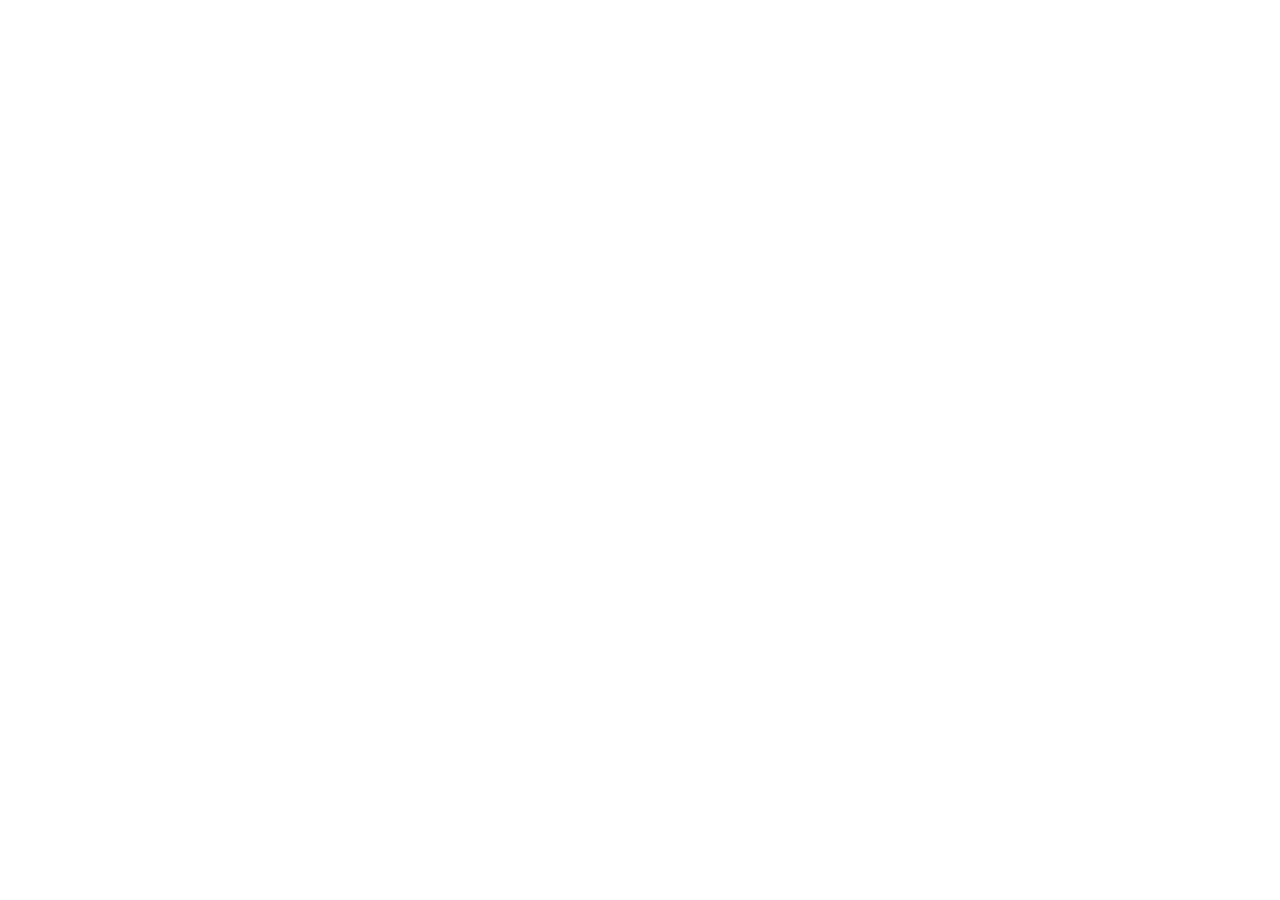
==== blog.html @ ed18e169 "Cria estrutura inicial do html" ====
<!doctype html>
<html lang="en">
  <head>
    <meta charset="UTF-8" />
    <meta name="viewport" content="width=device-width, initial-scale=1.0" />
    <meta charset="UTF-8" />
    <meta name="viewport" content="width=device-width, initial-scale=1.0" />
    <meta
      name="description"
      content="Jornada Viagens, uma agência apaixonada por criar viagens inesquecíveis."
    />
    <meta name="og:title" content="Jornada Viagens" />
    <meta
      name="og:description"
      content="Jornada Viagens, uma agência apaixonada por criar viagens inesquecíveis."
    />
    <meta
      name="og:image"
      content="https://willianst.github.io/jornada-viagens/img/logo-footer.png"
    />
    <meta name="og:type" content="website" />
    <meta name="og:url" content="https://willianst.github.io/jornada-viagens" />
    <link rel="icon" href="favico.svg" type="xml/svg" />
    <link rel="stylesheet" href="css/style.css" />
    <title>Blog</title>
  </head>
  <body></body>
</html>
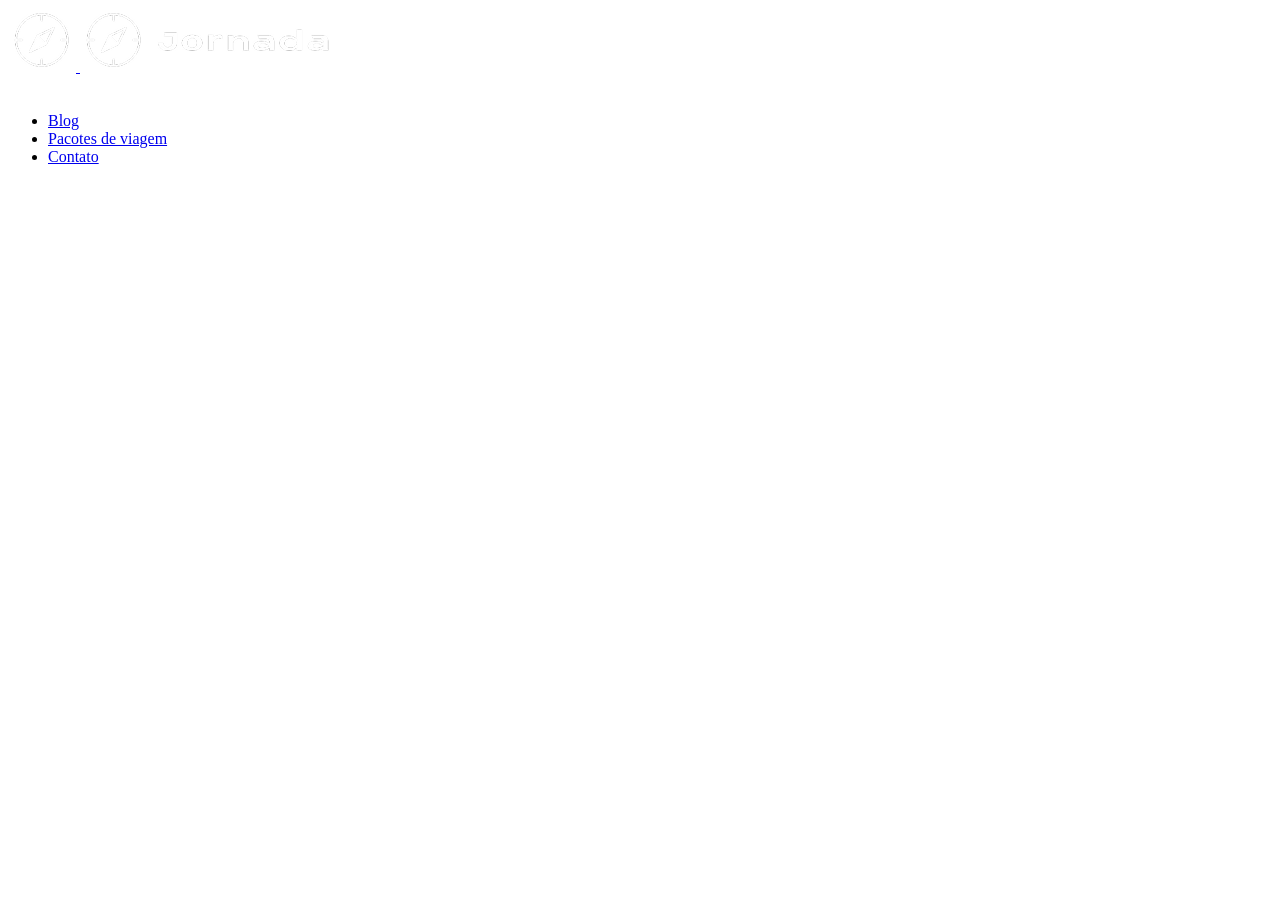
==== commit ee36dec3: "Adiciona header ao blog.html" ====
--- a/blog.html
+++ b/blog.html
@@ -24,5 +24,52 @@
     <link rel="stylesheet" href="css/style.css" />
     <title>Blog</title>
   </head>
-  <body></body>
+  <body>
+    <header class="main-header">
+      <a class="logo" href="index.html" title="Voltar para a página inicial">
+        <img
+          class="img-mobile"
+          src="img/Bussola-jornada-branca.png"
+          alt="Bússola do logo Jornada Viagens na cor branca"
+        />
+        <img
+          class="img-desktop"
+          src="img/Bussola-texto-jornada-branca.png"
+          alt="Logo Jornada Viagens na cor branca"
+        />
+      </a>
+      <div class="navigation-menu">
+        <label for="menu">
+          <img src="img/menu.png" alt="Menu" />
+        </label>
+        <input type="checkbox" id="menu" hidden />
+        <nav>
+          <ul class="list-link">
+            <li>
+              <a
+                href="blog.html"
+                target="_blank"
+                title="Acessar blog"
+                class="active"
+                >Blog</a
+              >
+            </li>
+            <li>
+              <a
+                href="pacotes-viagem.html"
+                target="_blank"
+                title="Acessar pacotes de viagem"
+                >Pacotes de viagem</a
+              >
+            </li>
+            <li>
+              <a href="contato.html" target="_blank" title="Acessar contato"
+                >Contato</a
+              >
+            </li>
+          </ul>
+        </nav>
+      </div>
+    </header>
+  </body>
 </html>
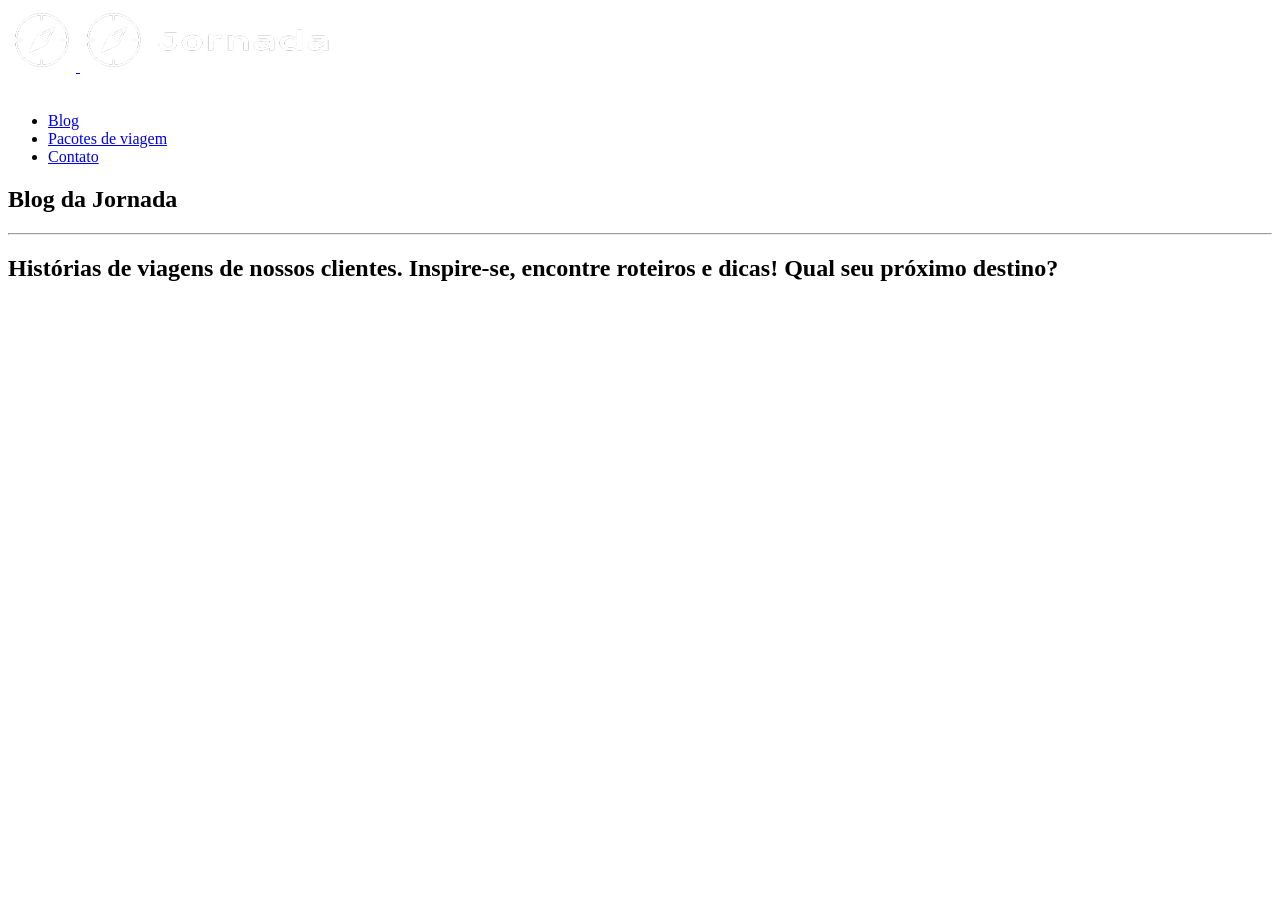
==== commit 43449889: "Adiciona hero ao blog com layout responsivo" ====
--- a/blog.html
+++ b/blog.html
@@ -71,5 +71,19 @@
         </nav>
       </div>
     </header>
+    <main>
+      <section class="blog hero over">
+        <div class="hero-img">
+          <div class="text-container">
+            <h1>Blog da Jornada</h1>
+            <hr />
+            <h2>
+              Histórias de viagens de nossos clientes. Inspire-se, encontre
+              roteiros e dicas! Qual seu próximo destino?
+            </h2>
+          </div>
+        </div>
+      </section>
+    </main>
   </body>
 </html>
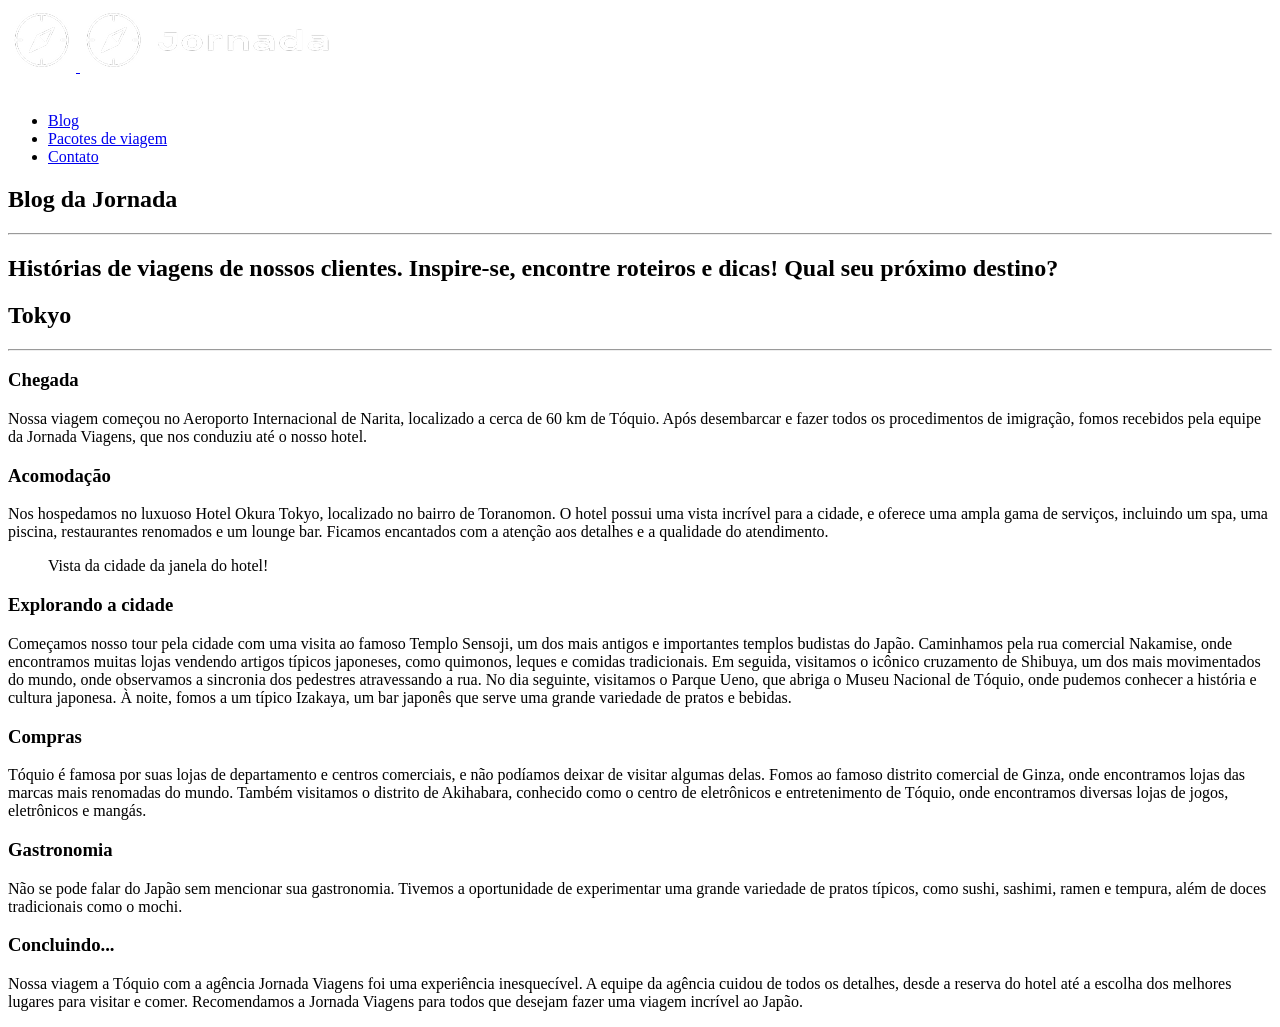
==== commit b1b91899: "Adiciona sessao destination com layout responsivo" ====
--- a/blog.html
+++ b/blog.html
@@ -84,6 +84,92 @@
           </div>
         </div>
       </section>
+      <section class="blog destinations">
+        <div class="section-title">
+          <h2>Tokyo</h2>
+          <hr />
+        </div>
+        <div class="destination-cards">
+          <article class="cards grid">
+            <header>
+              <h3 class="content-title">Chegada</h3>
+              <p class="content-text">
+                Nossa viagem começou no Aeroporto Internacional de Narita,
+                localizado a cerca de 60 km de Tóquio. Após desembarcar e fazer
+                todos os procedimentos de imigração, fomos recebidos pela equipe
+                da Jornada Viagens, que nos conduziu até o nosso hotel.
+              </p>
+            </header>
+            <div class="destination-img tokyo-store"></div>
+          </article>
+
+          <article class="cards">
+            <h3 class="content-title">Acomodação</h3>
+            <p class="content-text">
+              Nos hospedamos no luxuoso Hotel Okura Tokyo, localizado no bairro
+              de Toranomon. O hotel possui uma vista incrível para a cidade, e
+              oferece uma ampla gama de serviços, incluindo um spa, uma piscina,
+              restaurantes renomados e um lounge bar. Ficamos encantados com a
+              atenção aos detalhes e a qualidade do atendimento.
+            </p>
+            <figure>
+              <div class="destination-img tokyo-img"></div>
+              <figcaption>Vista da cidade da janela do hotel!</figcaption>
+            </figure>
+          </article>
+
+          <article class="cards">
+            <h3 class="content-title">Explorando a cidade</h3>
+            <p class="content-text">
+              Começamos nosso tour pela cidade com uma visita ao famoso Templo
+              Sensoji, um dos mais antigos e importantes templos budistas do
+              Japão. Caminhamos pela rua comercial Nakamise, onde encontramos
+              muitas lojas vendendo artigos típicos japoneses, como quimonos,
+              leques e comidas tradicionais. Em seguida, visitamos o icônico
+              cruzamento de Shibuya, um dos mais movimentados do mundo, onde
+              observamos a sincronia dos pedestres atravessando a rua. No dia
+              seguinte, visitamos o Parque Ueno, que abriga o Museu Nacional de
+              Tóquio, onde pudemos conhecer a história e cultura japonesa. À
+              noite, fomos a um típico Izakaya, um bar japonês que serve uma
+              grande variedade de pratos e bebidas.
+            </p>
+          </article>
+
+          <article class="cards">
+            <h3 class="content-title">Compras</h3>
+            <p class="content-text">
+              Tóquio é famosa por suas lojas de departamento e centros
+              comerciais, e não podíamos deixar de visitar algumas delas. Fomos
+              ao famoso distrito comercial de Ginza, onde encontramos lojas das
+              marcas mais renomadas do mundo. Também visitamos o distrito de
+              Akihabara, conhecido como o centro de eletrônicos e entretenimento
+              de Tóquio, onde encontramos diversas lojas de jogos, eletrônicos e
+              mangás.
+            </p>
+          </article>
+
+          <article class="cards">
+            <h3 class="content-title">Gastronomia</h3>
+            <p class="content-text">
+              Não se pode falar do Japão sem mencionar sua gastronomia. Tivemos
+              a oportunidade de experimentar uma grande variedade de pratos
+              típicos, como sushi, sashimi, ramen e tempura, além de doces
+              tradicionais como o mochi.
+            </p>
+          </article>
+
+          <article class="cards">
+            <h3 class="content-title">Concluindo...</h3>
+            <p class="content-text">
+              Nossa viagem a Tóquio com a agência Jornada Viagens foi uma
+              experiência inesquecível. A equipe da agência cuidou de todos os
+              detalhes, desde a reserva do hotel até a escolha dos melhores
+              lugares para visitar e comer. Recomendamos a Jornada Viagens para
+              todos que desejam fazer uma viagem incrível ao Japão.
+            </p>
+          </article>
+        </div>
+      </section>
     </main>
   </body>
 </html>
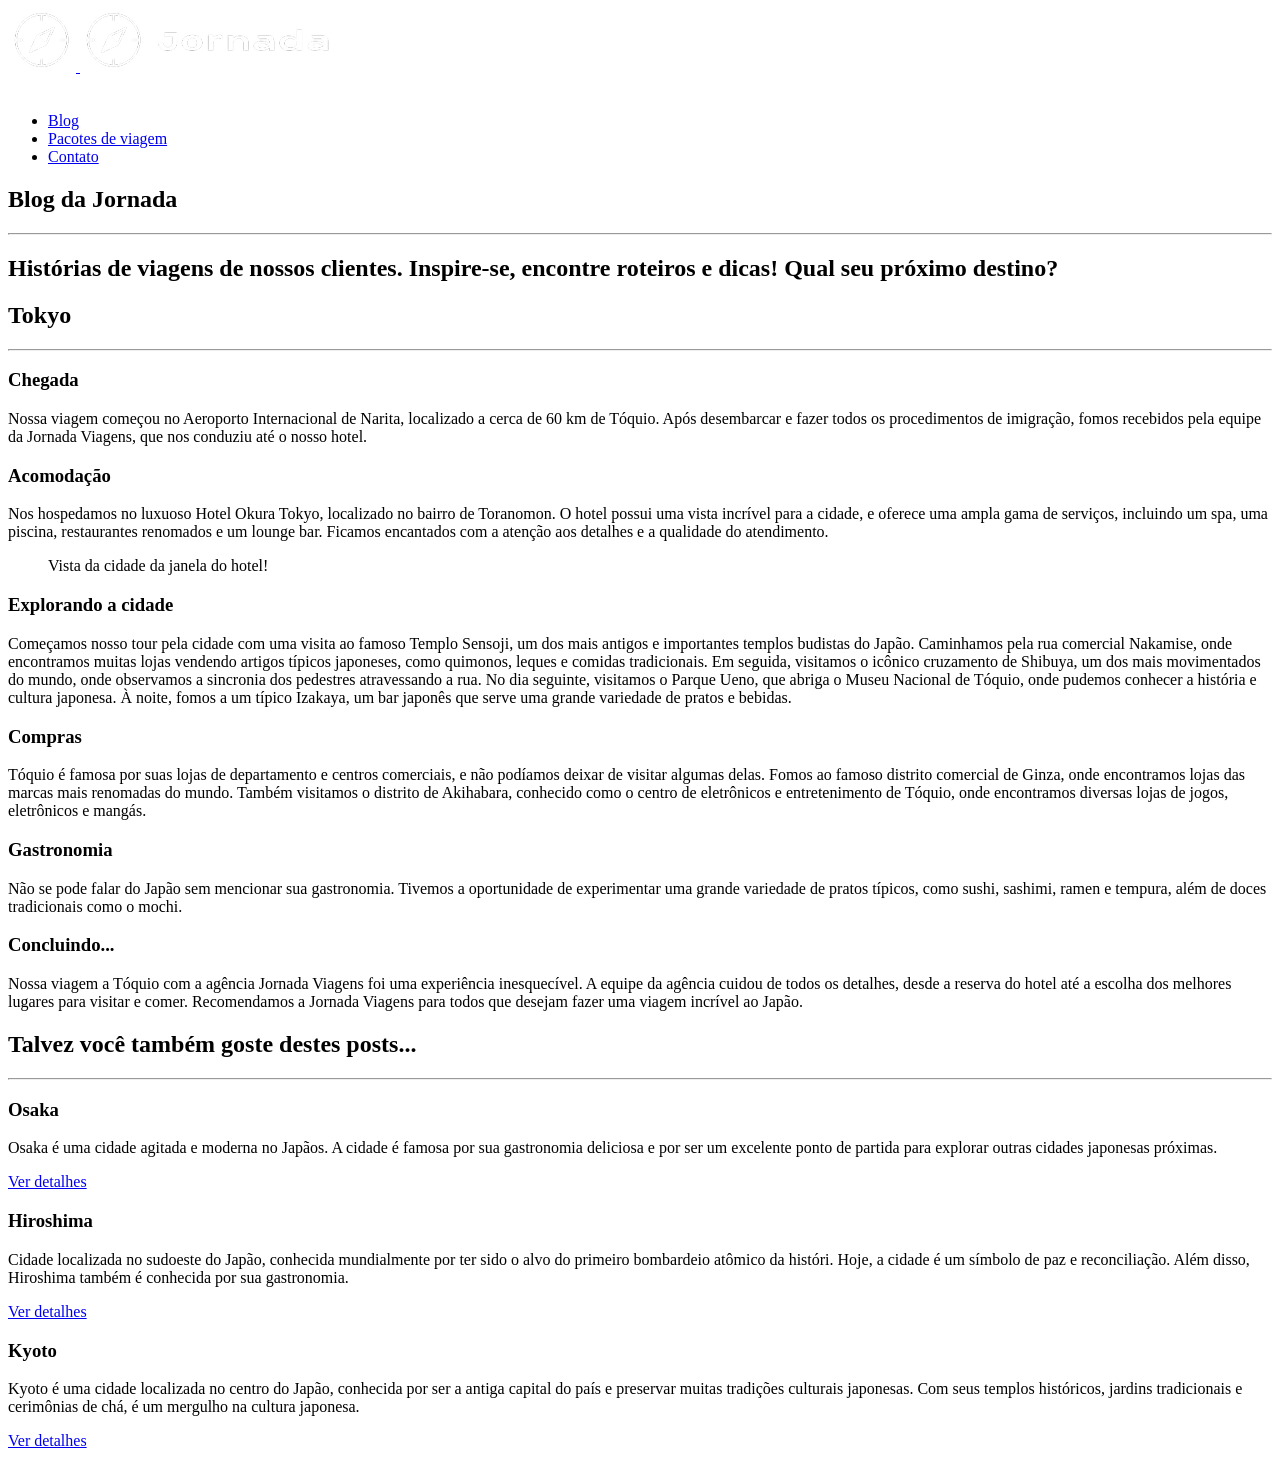
==== commit 019ff7f6: "Adiciona sessao more destinations" ====
--- a/blog.html
+++ b/blog.html
@@ -100,9 +100,12 @@
                 da Jornada Viagens, que nos conduziu até o nosso hotel.
               </p>
             </header>
-            <div class="destination-img tokyo-store"></div>
-          </article>
-
+            <div
+              class="destination-img tokyo-store"
+              role="img"
+              aria-label="Fachada de uma loja tradicional de Tokyo"
+            ></div>
+          </article>
           <article class="cards">
             <h3 class="content-title">Acomodação</h3>
             <p class="content-text">
@@ -113,11 +116,14 @@
               atenção aos detalhes e a qualidade do atendimento.
             </p>
             <figure>
-              <div class="destination-img tokyo-img"></div>
+              <div
+                class="destination-img tokyo-img"
+                role="img"
+                aria-label="Vista panorâma da ponte Rainbow Bridge iluminada à noite na baía de Tóquio"
+              ></div>
               <figcaption>Vista da cidade da janela do hotel!</figcaption>
             </figure>
           </article>
-
           <article class="cards">
             <h3 class="content-title">Explorando a cidade</h3>
             <p class="content-text">
@@ -134,7 +140,6 @@
               grande variedade de pratos e bebidas.
             </p>
           </article>
-
           <article class="cards">
             <h3 class="content-title">Compras</h3>
             <p class="content-text">
@@ -147,7 +152,6 @@
               mangás.
             </p>
           </article>
-
           <article class="cards">
             <h3 class="content-title">Gastronomia</h3>
             <p class="content-text">
@@ -157,7 +161,6 @@
               tradicionais como o mochi.
             </p>
           </article>
-
           <article class="cards">
             <h3 class="content-title">Concluindo...</h3>
             <p class="content-text">
@@ -170,6 +173,77 @@
           </article>
         </div>
       </section>
+      <section class="more destinations">
+        <div class="section-title">
+          <h2>Talvez você também goste destes posts...</h2>
+          <hr />
+        </div>
+        <div class="destination-cards">
+          <article class="cards">
+            <header>
+              <div class="destination-img osaka-img"></div>
+              <h3 class="content-title">Osaka</h3>
+            </header>
+            <p class="content-text">
+              Osaka é uma cidade agitada e moderna no Japãos. A cidade é famosa
+              por sua gastronomia deliciosa e por ser um excelente ponto de
+              partida para explorar outras cidades japonesas próximas.
+            </p>
+            <footer>
+              <a
+                href="#"
+                class="button"
+                target="_blank"
+                title="Veja mais detalhes do destino Osaka"
+                >Ver detalhes</a
+              >
+            </footer>
+          </article>
+          <article class="cards">
+            <header>
+              <div class="destination-img hiroshima-img"></div>
+              <h3 class="content-title">Hiroshima</h3>
+            </header>
+            <p class="content-text">
+              Cidade localizada no sudoeste do Japão, conhecida mundialmente por
+              ter sido o alvo do primeiro bombardeio atômico da históri. Hoje, a
+              cidade é um símbolo de paz e reconciliação. Além disso, Hiroshima
+              também é conhecida por sua gastronomia.
+            </p>
+            <footer>
+              <a
+                href="#"
+                class="button"
+                target="_blank"
+                title="Veja mais detalhes do destino Hiroshima"
+                >Ver detalhes</a
+              >
+            </footer>
+          </article>
+          <article class="cards">
+            <header>
+              <div class="destination-img kyoto-img"></div>
+              <h3 class="content-title">Kyoto</h3>
+            </header>
+            <p class="content-text">
+              Kyoto é uma cidade localizada no centro do Japão, conhecida por
+              ser a antiga capital do país e preservar muitas tradições
+              culturais japonesas. Com seus templos históricos, jardins
+              tradicionais e cerimônias de chá, é um mergulho na cultura
+              japonesa.
+            </p>
+            <footer>
+              <a
+                href="#"
+                class="button"
+                target="_blank"
+                title="Veja mais detalhes do destino Kyoto"
+                >Ver detalhes</a
+              >
+            </footer>
+          </article>
+        </div>
+      </section>
     </main>
   </body>
 </html>
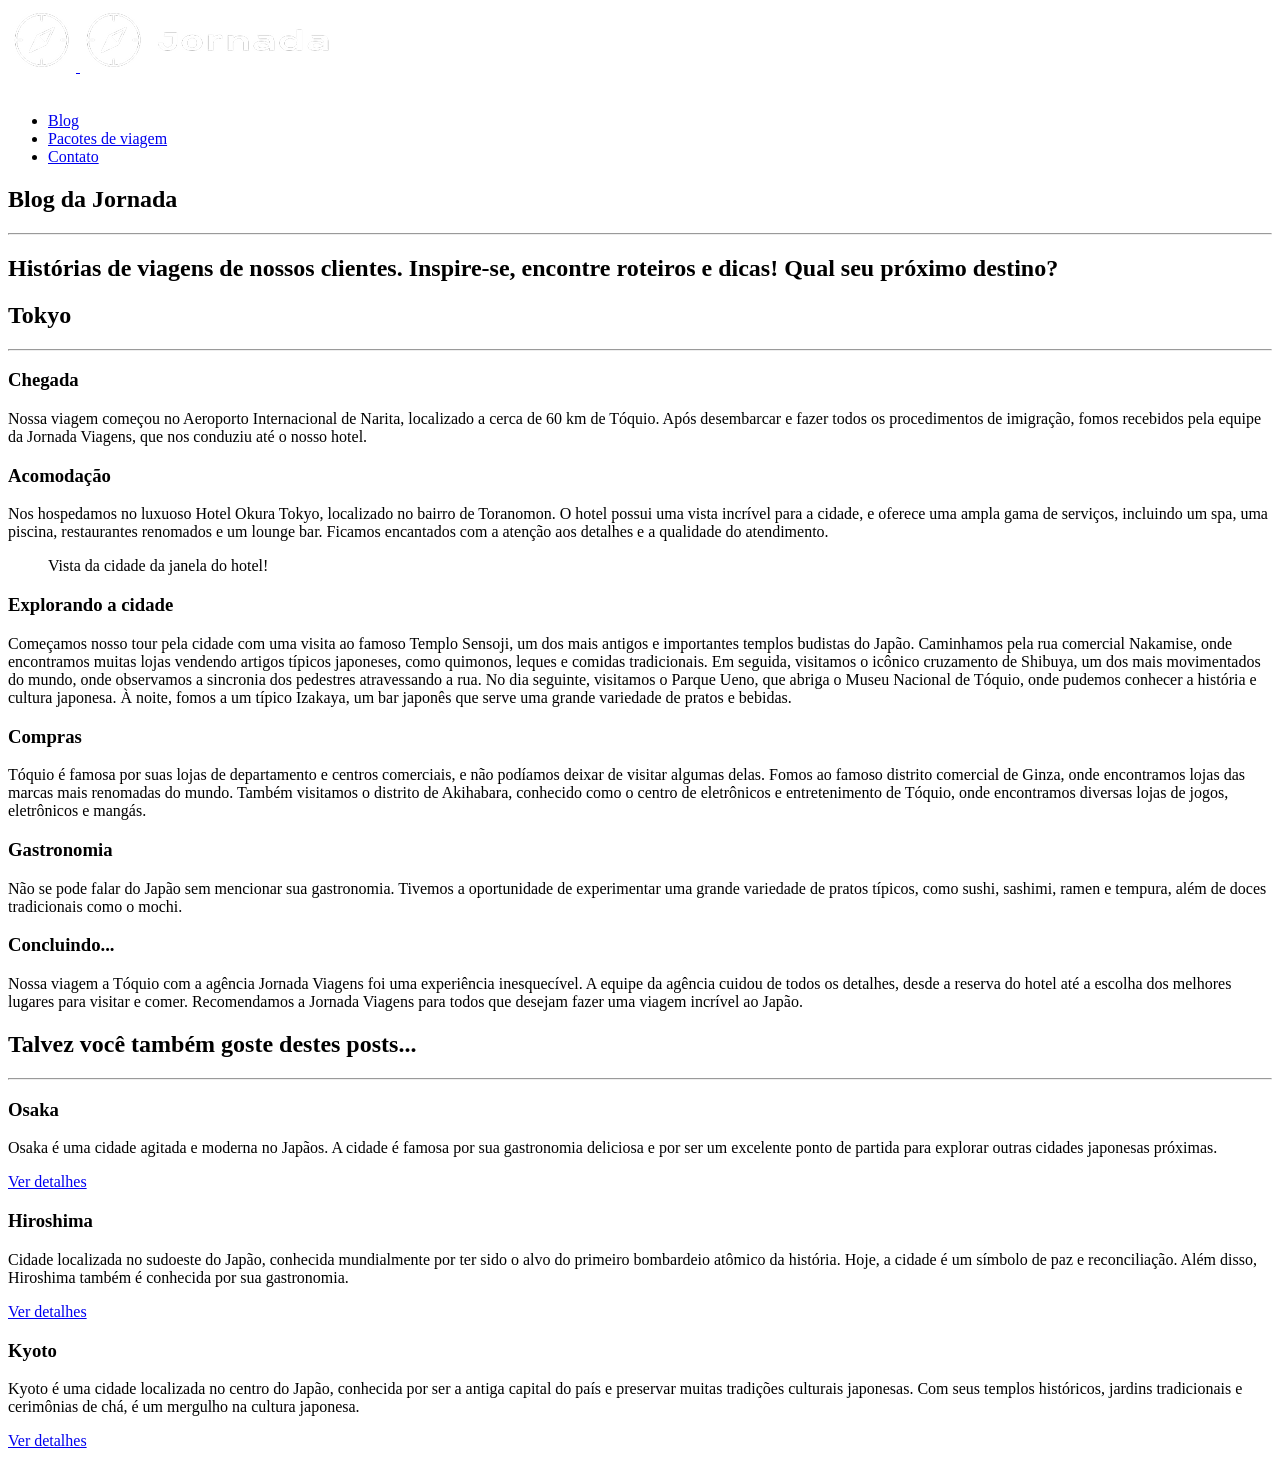
==== commit 592b83e5: "Adicionar descrições acessíveis às imagens de destinos" ====
--- a/blog.html
+++ b/blog.html
@@ -181,7 +181,11 @@
         <div class="destination-cards">
           <article class="cards">
             <header>
-              <div class="destination-img osaka-img"></div>
+              <div
+                class="destination-img osaka-img"
+                role="img"
+                aria-label="Castelo de Osaka emoldurado por flores de cerejeira branca e rosa sob um céu claro."
+              ></div>
               <h3 class="content-title">Osaka</h3>
             </header>
             <p class="content-text">
@@ -201,14 +205,18 @@
           </article>
           <article class="cards">
             <header>
-              <div class="destination-img hiroshima-img"></div>
+              <div
+                class="destination-img hiroshima-img"
+                role="img"
+                aria-label="Vista frontal do Santuário Itsukushima em Miyajima, com sua plataforma de madeira e detalhes em vermelho vibrante sob montanhas arborizadas."
+              ></div>
               <h3 class="content-title">Hiroshima</h3>
             </header>
             <p class="content-text">
               Cidade localizada no sudoeste do Japão, conhecida mundialmente por
-              ter sido o alvo do primeiro bombardeio atômico da históri. Hoje, a
-              cidade é um símbolo de paz e reconciliação. Além disso, Hiroshima
-              também é conhecida por sua gastronomia.
+              ter sido o alvo do primeiro bombardeio atômico da história. Hoje,
+              a cidade é um símbolo de paz e reconciliação. Além disso,
+              Hiroshima também é conhecida por sua gastronomia.
             </p>
             <footer>
               <a
@@ -222,7 +230,11 @@
           </article>
           <article class="cards">
             <header>
-              <div class="destination-img kyoto-img"></div>
+              <div
+                class="destination-img kyoto-img"
+                role="img"
+                aria-label="Vista panorâmica de Kyoto ao pôr do sol, com folhagens de outono em tons de vermelho escuro em primeiro plano e montanhas ao fundo sob um céu degradê."
+              ></div>
               <h3 class="content-title">Kyoto</h3>
             </header>
             <p class="content-text">
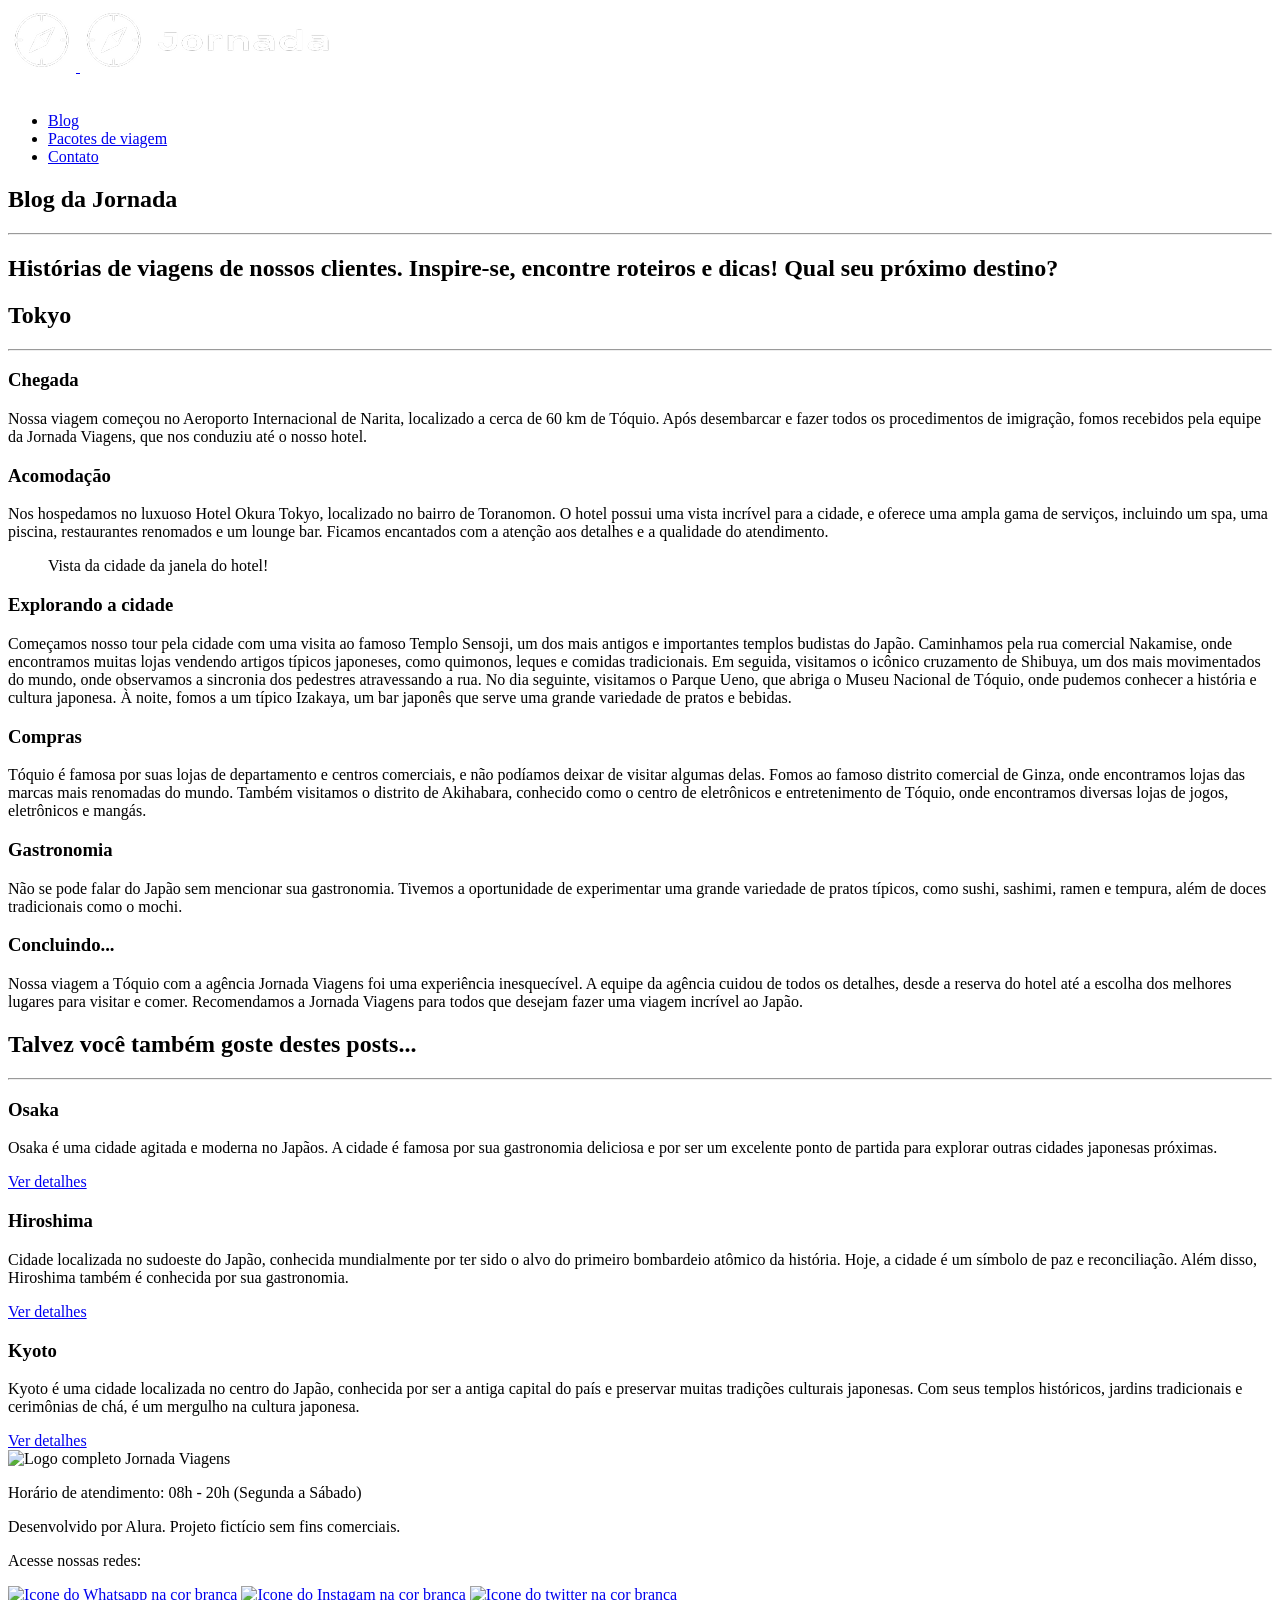
==== commit 781a1bea: "Adiciona footer ao blog" ====
--- a/blog.html
+++ b/blog.html
@@ -257,5 +257,40 @@
         </div>
       </section>
     </main>
+    <footer class="main-footer">
+      <div class="footer-content">
+        <img
+          src="../Jornada-viagens/img/logo-footer.png"
+          alt="Logo completo Jornada Viagens"
+        />
+        <p>Horário de atendimento: 08h - 20h (Segunda a Sábado)</p>
+        <p>Desenvolvido por Alura. Projeto fictício sem fins comerciais.</p>
+      </div>
+      <div class="footer-social">
+        <p>Acesse nossas redes:</p>
+        <a href="#" target="_blank" title="Entre em contato via Whatsapp">
+          <img
+            src="../Jornada-viagens/img/whatsapp.svg"
+            alt="Icone do Whatsapp na cor branca"
+          />
+        </a>
+        <a
+          href="#"
+          target="_blank"
+          title="Acesse o Instagram do Jornada Viagens"
+        >
+          <img
+            src="../Jornada-viagens/img/instagram.svg"
+            alt="Icone do Instagam na cor branca"
+          />
+        </a>
+        <a href="#" target="_blank" title="Acesse o Twitter do Jornada Viagens">
+          <img
+            src="../Jornada-viagens/img/twiter.svg"
+            alt="Icone do twitter na cor branca"
+          />
+        </a>
+      </div>
+    </footer>
   </body>
 </html>
